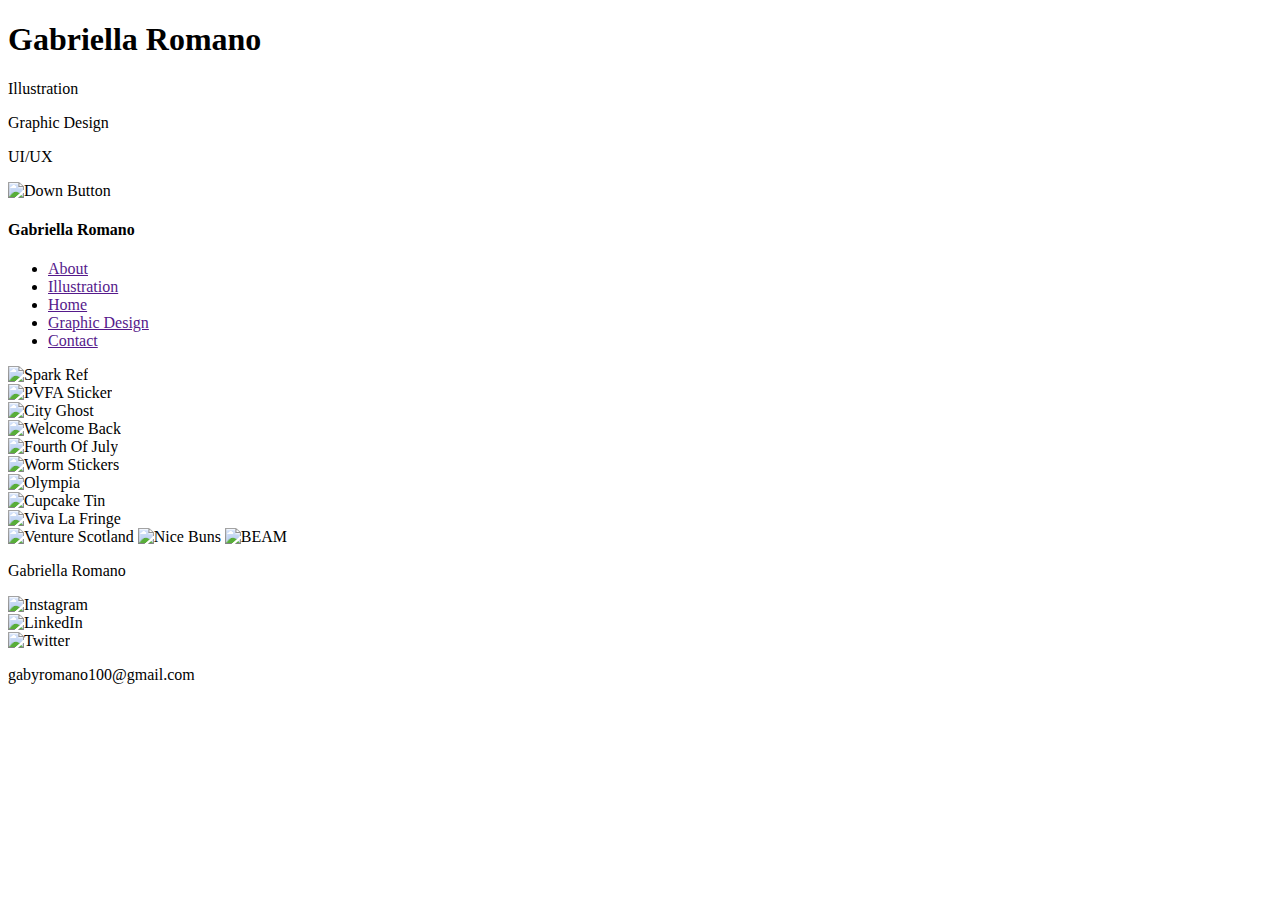
==== index.html @ 2b87cd96 "Add files via upload" ====
<!DOCTYPE html>
<html lang="en">
	<head>
		<meta charset="UTF-8" />
		<meta name="viewport" content="width=device-width, initial-scale=1.0" />
		<title>Portfolio</title>
		<link rel="stylesheet" href="./styles/index.css" />
		<script src="./index.js" defer></script>
	</head>
	<body>
		<div class="header">
			<h1>Gabriella Romano</h1>
		</div>
			<div class="titleTags">
				<p>Illustration</p>
				<p>Graphic Design</p>
				<p>UI/UX</p>
			</div>
		<div class="downButt">
			<img src="down button-01.png" alt="Down Button">
		</div>
		
		<div class="topBarName">
			<h4>Gabriella Romano</h4>
		</div>
	
		<div class="navTags">
			<nav>
				<ul>
					<li class="barItems"><a href="">About</a></li>
					<li class="barItems"><a href="">Illustration</a></li>
					<li class="barItems"><a href="">Home</a></li>
					<li class="barItems"><a href="">Graphic Design</a></li>
					<li class="barItems"><a href="">Contact</a></li>
				</ul>
			</nav>
		</div>
		<div class="portGrid">
			<div class="project">
				<img src="main_grid_images/spark ref.png" alt="Spark Ref">
			</div>
			<div class="project">
				<img src="main_grid_images/PVFA design.png" alt="PVFA Sticker">
				</div>
				<div class="project">
					<img src="main_grid_images/Ghost of the City_Compressed.png" alt="City Ghost">
				</div>
				<div class="project">
					<img src="main_grid_images/revwelcome.png" alt="Welcome Back">
				</div>
				<div class="project">
					<img src="main_grid_images/fourth of july-03.png" alt="Fourth Of July">
				</div>
				<div class="project">
					<img src="main_grid_images/bi wrm final.png" alt="Worm Stickers">
				</div>
				<div class="project">
					<img src="main_grid_images/olympian nonobject-02.jpg" alt="Olympia">
				</div>
				<div class="project">
					<img src="main_grid_images/cupcake tin pattern.jpg" alt="Cupcake Tin">
				</div>
				<div class="project --bottom">
					<img src="main_grid_images/Vive Le Fringe Crown FINAL ROMANO cropped.jpg" alt="Viva La Fringe">
				</div>
			<img src="main_grid_images/Venture Scotalnd logo 1-01.png" alt="Venture Scotland">
			<img src="main_grid_images/NB banner-01.png" alt="Nice Buns">
			<img src="main_grid_images/logoDesignICON-12.png" alt="BEAM">
		</div>
		<div class="Footer">
			<div class="footleft">
				<p>Gabriella Romano</p>
			</div>
			<div class="footright">
				<div class="socialIcons">
					<img src="instagram-icon-white-on-black-circle.png" alt="Instagram">
				</div>
				<div class="socialIcons">
					<img src="linkedin_black_logo_icon_147114.png" alt="LinkedIn">
				</div>
				<div class="socialIcons">
					<img src="xicon.png" alt="Twitter">
				</div>
				
				<p>gabyromano100@gmail.com</p>
			</div>
		</div>
	</body>
</html>
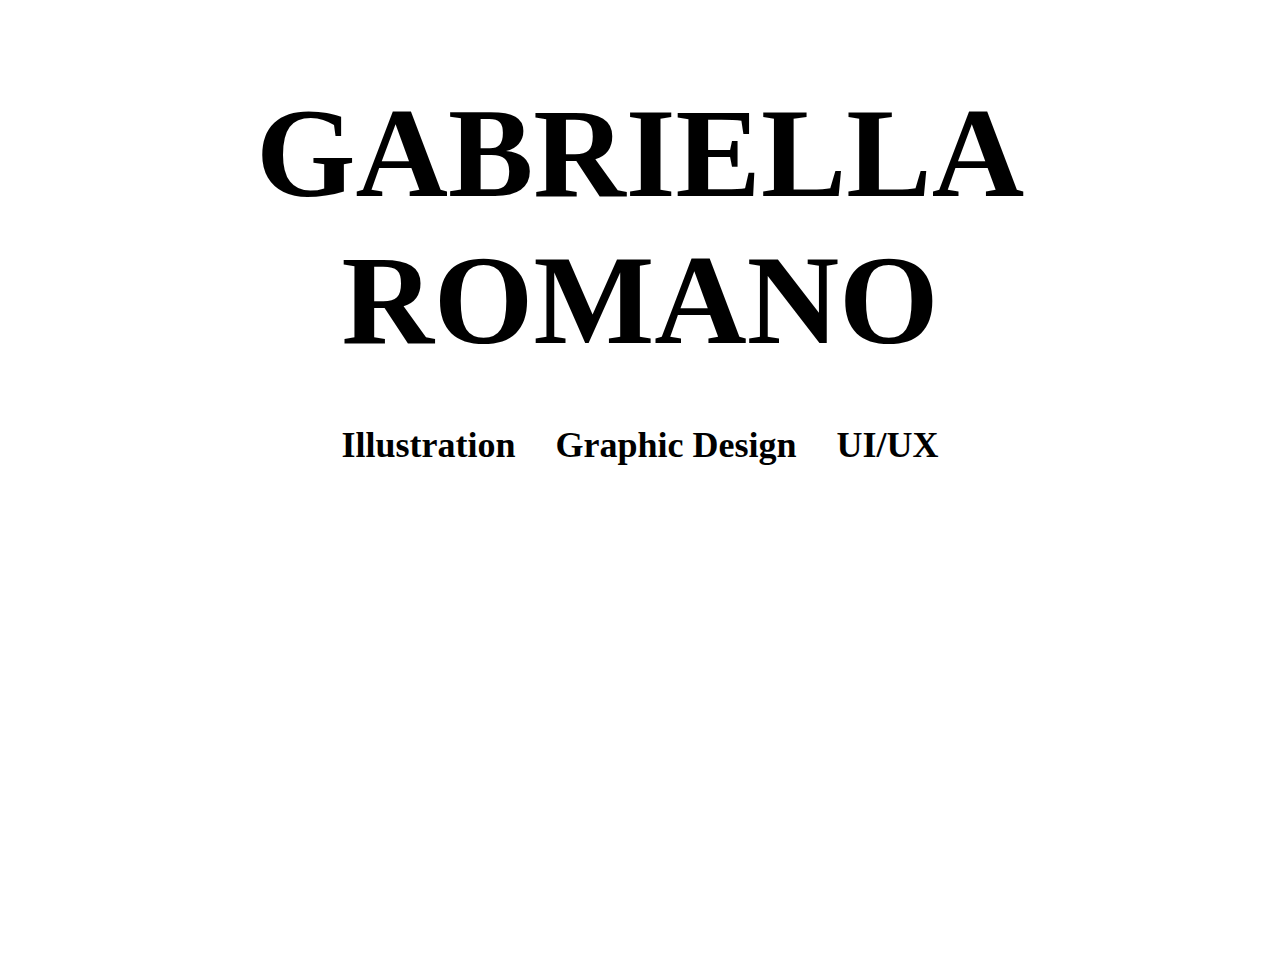
==== commit 430c4b18: "Add files via upload" ====
--- a/index.html
+++ b/index.html
@@ -4,86 +4,34 @@
 		<meta charset="UTF-8" />
 		<meta name="viewport" content="width=device-width, initial-scale=1.0" />
 		<title>Portfolio</title>
+
 		<link rel="stylesheet" href="./styles/index.css" />
+		<link rel="stylesheet" type="text/css" href="slick/slick.css"/>
+		<link rel="stylesheet" type="text/css" href="slick/slick-theme.css"/>
+
 		<script src="./index.js" defer></script>
+		<script type="text/javascript" src="//code.jquery.com/jquery-1.11.0.min.js"></script>
+		<script type="text/javascript" src="//code.jquery.com/jquery-migrate-1.2.1.min.js"></script>
+		<script type="text/javascript" src="slick/slick.min.js"></script>
+		
 	</head>
 	<body>
 		<div class="header">
-			<h1>Gabriella Romano</h1>
+			<h1>GABRIELLA</h1>
+			<h1> ROMANO</h1>
 		</div>
 			<div class="titleTags">
 				<p>Illustration</p>
 				<p>Graphic Design</p>
 				<p>UI/UX</p>
 			</div>
-		<div class="downButt">
-			<img src="down button-01.png" alt="Down Button">
-		</div>
+		<a href="index_homepage.html">
+			<div class="bounce">
+				<img src="down button-01.png" alt="">
+			</div>
+		</a>
 		
-		<div class="topBarName">
-			<h4>Gabriella Romano</h4>
-		</div>
-	
-		<div class="navTags">
-			<nav>
-				<ul>
-					<li class="barItems"><a href="">About</a></li>
-					<li class="barItems"><a href="">Illustration</a></li>
-					<li class="barItems"><a href="">Home</a></li>
-					<li class="barItems"><a href="">Graphic Design</a></li>
-					<li class="barItems"><a href="">Contact</a></li>
-				</ul>
-			</nav>
-		</div>
-		<div class="portGrid">
-			<div class="project">
-				<img src="main_grid_images/spark ref.png" alt="Spark Ref">
-			</div>
-			<div class="project">
-				<img src="main_grid_images/PVFA design.png" alt="PVFA Sticker">
-				</div>
-				<div class="project">
-					<img src="main_grid_images/Ghost of the City_Compressed.png" alt="City Ghost">
-				</div>
-				<div class="project">
-					<img src="main_grid_images/revwelcome.png" alt="Welcome Back">
-				</div>
-				<div class="project">
-					<img src="main_grid_images/fourth of july-03.png" alt="Fourth Of July">
-				</div>
-				<div class="project">
-					<img src="main_grid_images/bi wrm final.png" alt="Worm Stickers">
-				</div>
-				<div class="project">
-					<img src="main_grid_images/olympian nonobject-02.jpg" alt="Olympia">
-				</div>
-				<div class="project">
-					<img src="main_grid_images/cupcake tin pattern.jpg" alt="Cupcake Tin">
-				</div>
-				<div class="project --bottom">
-					<img src="main_grid_images/Vive Le Fringe Crown FINAL ROMANO cropped.jpg" alt="Viva La Fringe">
-				</div>
-			<img src="main_grid_images/Venture Scotalnd logo 1-01.png" alt="Venture Scotland">
-			<img src="main_grid_images/NB banner-01.png" alt="Nice Buns">
-			<img src="main_grid_images/logoDesignICON-12.png" alt="BEAM">
-		</div>
-		<div class="Footer">
-			<div class="footleft">
-				<p>Gabriella Romano</p>
-			</div>
-			<div class="footright">
-				<div class="socialIcons">
-					<img src="instagram-icon-white-on-black-circle.png" alt="Instagram">
-				</div>
-				<div class="socialIcons">
-					<img src="linkedin_black_logo_icon_147114.png" alt="LinkedIn">
-				</div>
-				<div class="socialIcons">
-					<img src="xicon.png" alt="Twitter">
-				</div>
-				
-				<p>gabyromano100@gmail.com</p>
-			</div>
-		</div>
+		
+		
 	</body>
 </html>
--- a/styles/index.css
+++ b/styles/index.css
@@ -0,0 +1,370 @@
+@font-face {
+  font-family: GFS Neohellenic;
+  src: url("GFSNeohellenic-Regular.ttf");
+}
+.hamburger {
+  width: 40px;
+  height: 40px;
+  display: flex;
+  flex-direction: column;
+  justify-content: space-between;
+}
+
+.portGrid {
+  display: grid;
+  grid-template-columns: repeat(3, 1fr);
+  gap: 30px;
+  margin: 100px 200px;
+}
+@media screen and (max-width: 430px) {
+  .portGrid {
+    display: grid;
+    grid-template-columns: repeat(1, 1fr);
+    margin: 30px 50px;
+  }
+}
+.portGrid .project {
+  width: 100%;
+  position: relative;
+  overflow: hidden;
+  padding-bottom: 350px;
+}
+@media screen and (max-width: 430px) {
+  .portGrid .project {
+    padding-bottom: 250px;
+  }
+}
+.portGrid .project img {
+  position: absolute;
+  top: 0;
+  left: 0;
+  width: 100%;
+  height: 100%;
+  -o-object-fit: cover;
+     object-fit: cover;
+}
+.portGrid .project .project:hover {
+  width: 120%;
+  height: 120%;
+  transition: 0.5s ease;
+}
+
+/* makes sizing simpler */
+*,
+*::before,
+*::after {
+  box-sizing: border-box;
+}
+
+/* remove default spacing */
+/* force styling of type through styling, rather than elements */
+* {
+  margin: 0;
+  padding: 0;
+  font: inherit;
+}
+
+/* dark mode user-agent-styles */
+/* min body height */
+body {
+  min-height: 100vh;
+}
+
+a, button {
+  cursor: revert;
+}
+
+/* responsive images/videos */
+img,
+picture,
+svg,
+video {
+  display: block;
+  max-width: 100%;
+}
+
+input, textarea {
+  -webkit-user-select: auto;
+     -moz-user-select: auto;
+          user-select: auto;
+}
+
+li {
+  text-decoration: none;
+  color: #000;
+  list-style-type: none;
+}
+
+nav {
+  text-decoration: none;
+  color: #000;
+  list-style-type: none;
+}
+
+ul {
+  text-decoration: none;
+  color: #000;
+  list-style-type: none;
+}
+
+.topBarName {
+  color: #000;
+  text-align: center;
+  font-family: GFS Neohellenic;
+  font-size: 48px;
+  font-weight: 700;
+  background-color: #fff4eb;
+  width: auto;
+  height: 114px;
+  padding-top: 30px;
+  margin-bottom: 20px;
+}
+@media screen and (max-width: 430px) {
+  .topBarName {
+    font-size: 32p;
+  }
+}
+
+.navTags {
+  text-decoration: none;
+  color: #000;
+  text-align: center;
+  font-family: GFS Neohellenic;
+  font-size: 35px;
+  font-style: normal;
+  font-weight: 700;
+  line-height: normal;
+  margin-top: 40px;
+  display: flex;
+  flex-direction: row;
+  justify-content: center;
+  justify-content: space-around;
+}
+.navTags ul {
+  display: flex;
+  flex-direction: row;
+  justify-content: center;
+  justify-content: space-around;
+  margin-bottom: 50px;
+  text-decoration: none;
+}
+.navTags li {
+  padding: 20px 20px;
+  text-decoration: none;
+  color: #000;
+  background-color: #fff4eb;
+  margin: 10px 20px 10px 20px;
+}
+
+.header {
+  color: #000;
+  text-align: center;
+  font-family: GFS Neohellenic;
+  font-size: 128px;
+  font-style: normal;
+  font-weight: 700;
+  line-height: normal;
+  margin-top: 80px;
+}
+@media screen and (max-width: 430px) {
+  .header {
+    font-size: 64px;
+  }
+}
+
+.titleTags {
+  color: #000;
+  text-align: center;
+  font-family: GFS Neohellenic;
+  font-size: 36px;
+  font-weight: 700;
+  margin-top: 50px;
+  display: flex;
+  flex-direction: row;
+  justify-content: center;
+  gap: 40px;
+}
+@media screen and (max-width: 430px) {
+  .titleTags {
+    font-size: 20px;
+  }
+}
+
+.bounce {
+  display: flex;
+  justify-content: center;
+  margin-right: auto;
+  margin-left: auto;
+  width: 300px;
+  height: 300px;
+  animation: bounce 2s infinite;
+  -webkit-animation: bounce 2s infinite;
+  -moz-animation: bounce 2s infinite;
+  -o-animation: bounce 2s infinite;
+}
+@media screen and (max-width: 430px) {
+  .bounce {
+    width: 250px;
+    height: 250px;
+  }
+}
+@keyframes bounce {
+  0%, 20%, 50%, 80%, 100% {
+    transform: translateY(0);
+  }
+  40% {
+    transform: translateY(-30px);
+  }
+  60% {
+    transform: translateY(-15px);
+  }
+}
+.footer {
+  margin-right: 20px;
+  margin-left: 20px;
+  margin-top: 50px;
+  display: flex;
+  align-content: center;
+  justify-content: space-between;
+}
+.footer .footleft {
+  color: #fff4eb;
+  font-family: "Gill Sans", "Gill Sans MT", Calibri, "Trebuchet MS", sans-serif;
+  font-size: 24px;
+  margin-left: 20px;
+}
+.footer .footright {
+  color: #fff4eb;
+  font-family: "Gill Sans", "Gill Sans MT", Calibri, "Trebuchet MS", sans-serif;
+  font-size: 18px;
+  margin-right: 20px;
+  margin-bottom: 10px;
+  display: flex;
+  flex-direction: row;
+  justify-content: end;
+  padding-bottom: 20px;
+}
+.footer .footright .socialIcons {
+  width: 30px;
+  height: 30px;
+  margin-right: 10px;
+  display: flex;
+  flex-direction: row;
+}
+
+.topBarName.--object {
+  margin-bottom: 40px;
+  font-size: 30px;
+  height: 80px;
+}
+
+.backButton {
+  width: 200px;
+  height: 200px;
+  rotate: 90deg;
+}
+@media screen and (max-width: 430px) {
+  .backButton {
+    width: 100px;
+    height: 100px;
+  }
+}
+
+.projectBox {
+  display: flex;
+  flex-direction: row;
+  justify-content: center;
+  margin-left: 200px;
+  margin-right: 200px;
+  margin-bottom: 100px;
+}
+@media screen and (max-width: 430px) {
+  .projectBox {
+    margin-left: 100px;
+    margin-right: 100px;
+    flex-direction: column;
+    align-content: center;
+  }
+}
+.projectBox .projectImage {
+  width: 40%;
+  height: 40%;
+  margin-right: 40px;
+}
+@media screen and (max-width: 430px) {
+  .projectBox .projectImage {
+    width: 100%;
+    height: 100%;
+    margin-bottom: 20px;
+  }
+}
+.projectBox .projectText {
+  font-family: "Segoe UI", Tahoma, Geneva, Verdana, sans-serif;
+}
+@media screen and (max-width: 430px) {
+  .projectBox .projectText {
+    text-align: center;
+  }
+}
+.projectBox .projectText .projectTitle {
+  font-family: GFS Neohellenic;
+  font-size: 40px;
+  font-weight: 700;
+}
+@media screen and (max-width: 430px) {
+  .projectBox .projectText .projectTitle {
+    font-size: 30px;
+  }
+}
+.projectBox .projectText .projectMedium {
+  font-size: 24px;
+  font-style: italic;
+  font-weight: 400;
+}
+@media screen and (max-width: 430px) {
+  .projectBox .projectText .projectMedium {
+    font-size: 12px;
+    margin-bottom: 20px;
+  }
+}
+
+.progressTitle {
+  font-family: GFS Neohellenic;
+  font-size: 48px;
+  font-weight: 700;
+  text-align: center;
+  margin-bottom: 40px;
+}
+@media screen and (max-width: 430px) {
+  .progressTitle {
+    font-size: 30px;
+  }
+}
+
+.carasol {
+  display: flex;
+  flex-direction: row;
+  justify-content: center;
+  align-content: center;
+  align-items: center;
+  margin-left: auto;
+  margin-right: auto;
+  margin-bottom: 100px;
+  width: 40%;
+  height: 40%;
+}
+@media screen and (max-width: 430px) {
+  .carasol {
+    width: 60%;
+    height: 60%;
+  }
+}
+.carasol .carasolObject {
+  width: 100%;
+  height: 100%;
+  display: flex;
+  flex-direction: row;
+  justify-content: center;
+  margin-left: 10px;
+  margin-right: 10px;
+}/*# sourceMappingURL=index.css.map */